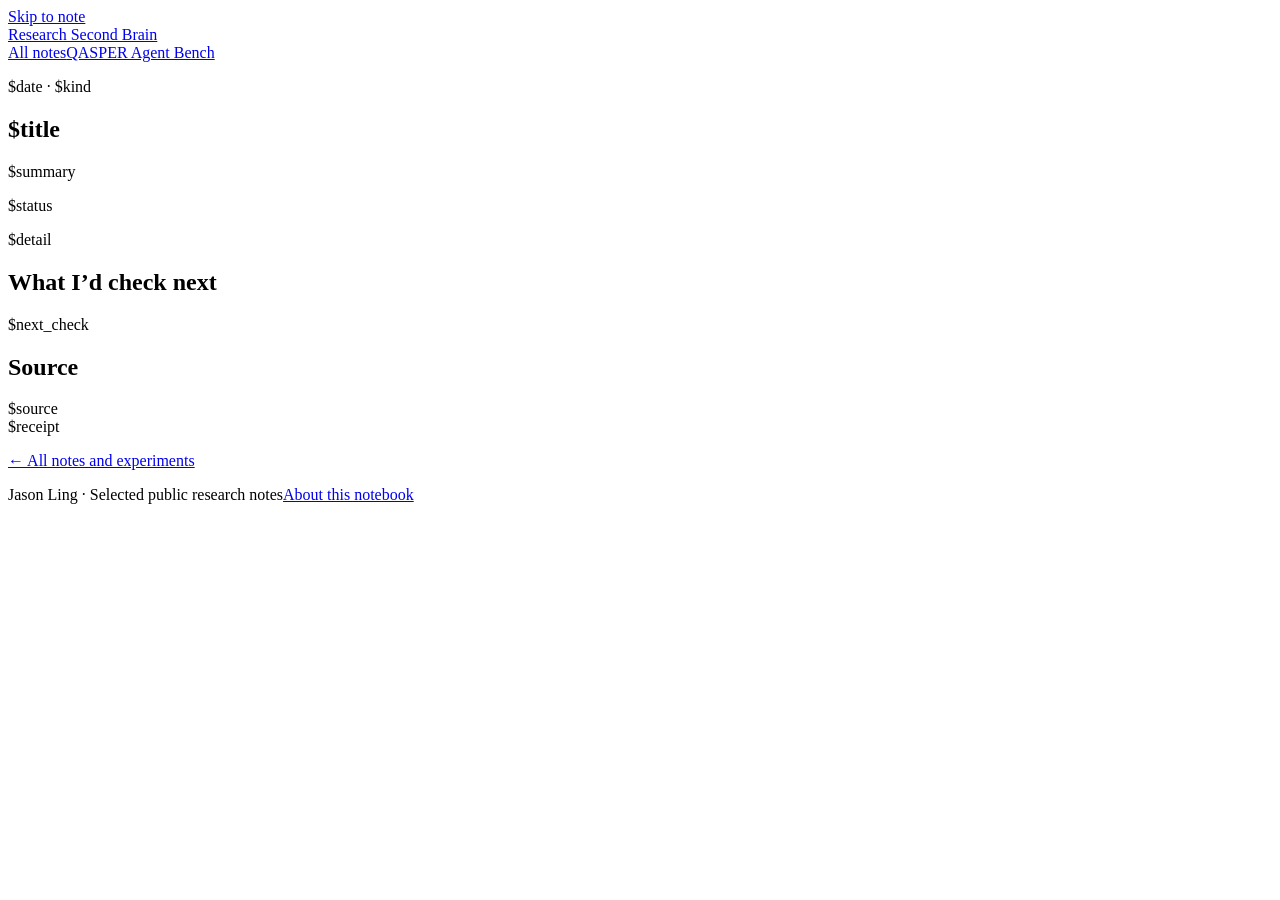
==== web/note.html @ 6208b025 "Generate note pages and a swipeable research gallery" ====
<!doctype html>
<html lang="en">
<head>
  <meta charset="utf-8">
  <meta name="viewport" content="width=device-width, initial-scale=1">
  <meta name="description" content="$summary">
  <title>$title · Research Second Brain</title>
  <link rel="stylesheet" href="../../styles.css">
  <script src="../../gallery.js" defer></script>
</head>
<body>
  <a class="skip" href="#main">Skip to note</a>
  <header class="site-header">
    <a class="wordmark" href="../../">Research Second Brain</a>
    <nav aria-label="Main navigation"><a href="../../#research">All notes</a><a href="../../case-study/">QASPER Agent Bench</a></nav>
  </header>
  <main id="main" class="note-page">
    <article>
      <p class="research-meta">$date · $kind</p>
      <h1>$title</h1>
      <p class="dispatch-summary">$summary</p>
      <p class="research-status">$status</p>
      <div class="note-copy">$detail</div>
      <h2>What I’d check next</h2>
      <div class="note-copy">$next_check</div>
      <section class="note-source" aria-labelledby="source-heading"><h2 id="source-heading">Source</h2>$source</section>
      $receipt
    </article>
    <p class="note-back"><a href="../../#research">← All notes and experiments</a></p>
  </main>
  <footer><span>Jason Ling · Selected public research notes</span><a href="../../#setup">About this notebook</a></footer>
</body>
</html>
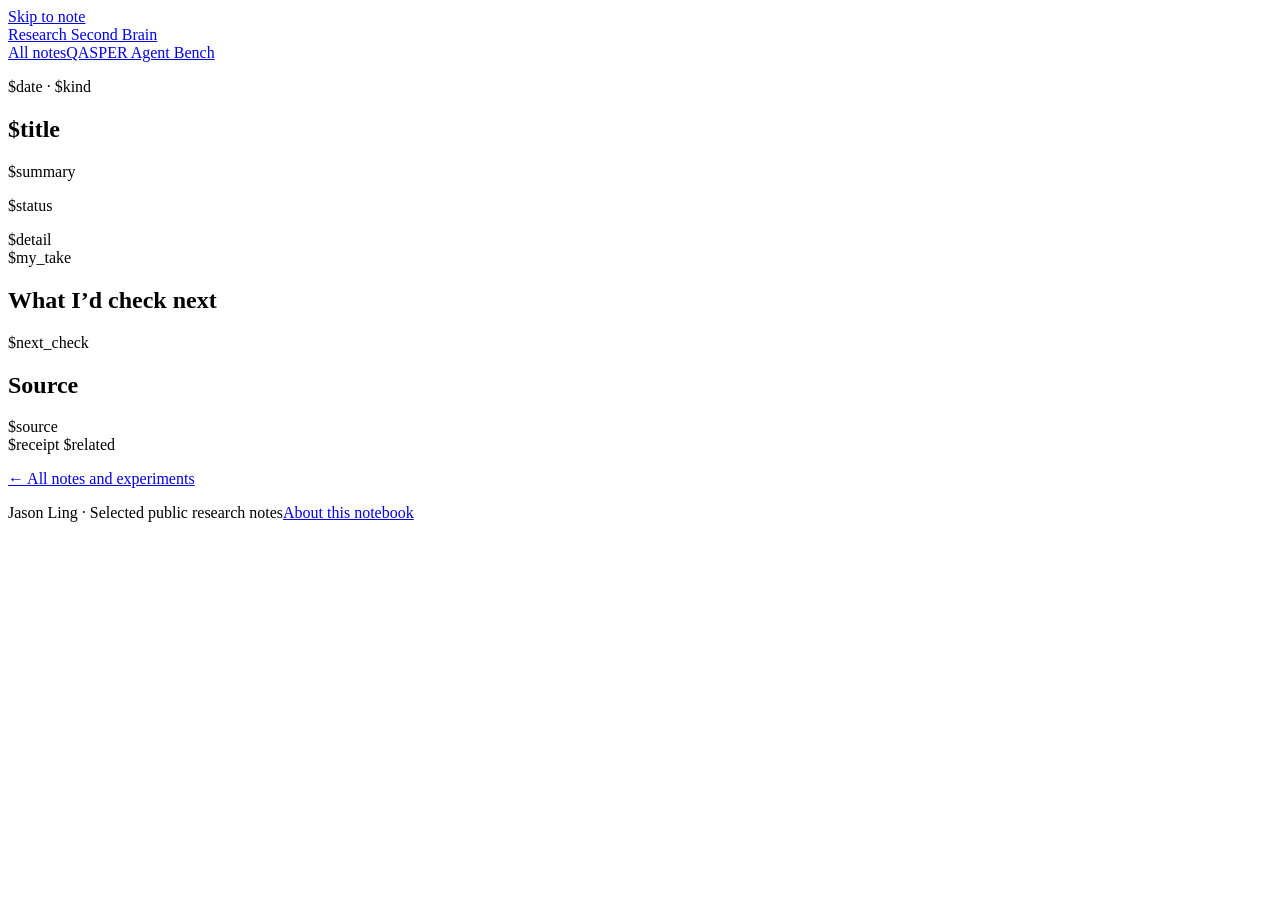
==== commit 046334cc: "Simplify research blog and support source-linked personal posts" ====
--- a/web/note.html
+++ b/web/note.html
@@ -6,7 +6,6 @@
   <meta name="description" content="$summary">
   <title>$title · Research Second Brain</title>
   <link rel="stylesheet" href="../../styles.css">
-  <script src="../../gallery.js" defer></script>
 </head>
 <body>
   <a class="skip" href="#main">Skip to note</a>
@@ -21,10 +20,12 @@
       <p class="dispatch-summary">$summary</p>
       <p class="research-status">$status</p>
       <div class="note-copy">$detail</div>
+      $my_take
       <h2>What I’d check next</h2>
       <div class="note-copy">$next_check</div>
       <section class="note-source" aria-labelledby="source-heading"><h2 id="source-heading">Source</h2>$source</section>
       $receipt
+      $related
     </article>
     <p class="note-back"><a href="../../#research">← All notes and experiments</a></p>
   </main>
